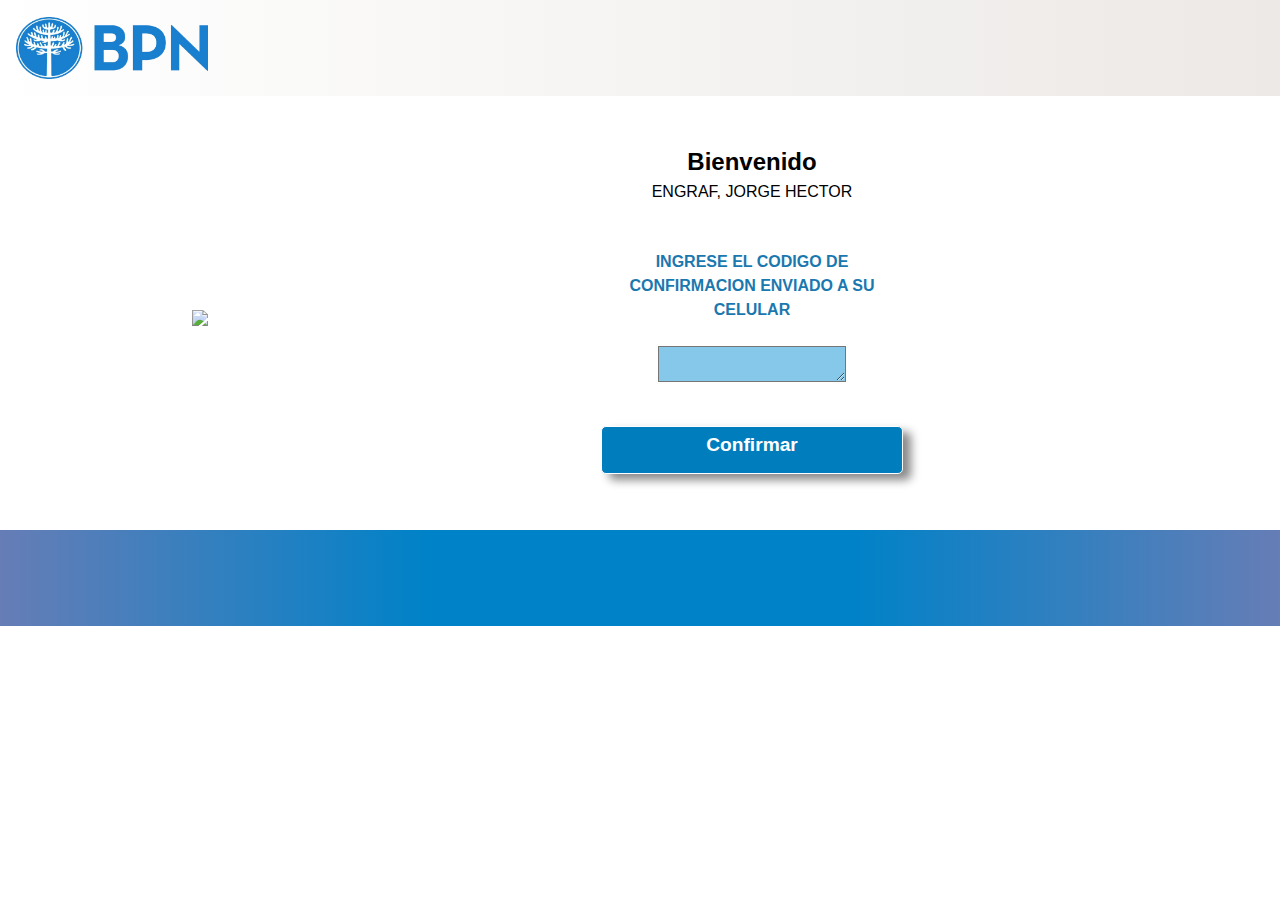
==== index1.html @ e5aa354a "modificacion imagen 60años" ====
<!DOCTYPE html>
<html lang="">
<head>
    <meta charset="utf-8">
    <meta name="viewport" content="width=device-width, initial-scale=1.0">
    <title>BPN Sos Vos</title>
    <link rel="stylesheet" href="main.css">
    <link rel="stylesheet" href="https://use.fontawesome.com/releases/v5.14.0/css/all.css" integrity="sha384-HzLeBuhoNPvSl5KYnjx0BT+WB0QEEqLprO+NBkkk5gbc67FTaL7XIGa2w1L0Xbgc" crossorigin="anonymous">
    <link href="https://fonts.googleapis.com/css2?family=Jost:wght@300&display=swap" rel="stylesheet">
    <link rel="icon" type="image/png" href="Imagenes/Logo BPN celeste cortado.png">

</head>
<body>
<header>
    

         <img src="Imagenes/Logo BPN celeste.png" alt="logo 60 años del banco" title="logo60años">


</header>


<main>
     <div class="imagen">

            <img src="imagenes/content.png">
       
    </div>
    
    <div class="acceso">
            <h2> Bienvenido </h2>
            <p>ENGRAF,  JORGE HECTOR</p>
       
        <form class="form" action="" method="POST">
            
            
            <div class="codigo">
            
                <label id="acepto" for="codigo">INGRESE EL CODIGO DE CONFIRMACION ENVIADO A SU CELULAR</label><br>
                <textarea name="codigo" id="" cols="60" rows="2"></textarea>
            
                
            
            </div>
            <!--<button class="button" type="submit">confirmar</button>-->
            <a href="./index2.html" class="button">Confirmar</a>
            
        </form>
    </div>
    
</main>


<footer>

    
</footer>


    <script src="App.js"></script>
</body>
</html>
---- main.css ----
/*--colores--
 color letras: #1a78af
 color borde: #21aff1
 color titulo: #00467b

*/
/*-- CSS RESET--*/
/* Box sizing rules */
*::before,
*::after {
  box-sizing: border-box;
}

/* Remove default padding */
ul[class],
ol[class] {padding: 0;list-style: none; margin: 0;}

/* Remove default margin */
body,
h1,
h2,
h3,
h4,
p,
li,
figure,
figcaption,
blockquote,
dl,
dd {margin: 0;}

/* Set core body defaults */
body {
  min-height: 100vh;
  scroll-behavior: smooth;
  text-rendering: optimizeSpeed;
  line-height: 1;
  margin: 0;
  font-family: -apple-system,BlinkMacSystemFont,"Segoe UI",Roboto,"Helvetica Neue",Arial,sans-serif;
  font-size: 1rem;
  font-weight: 400;
  line-height: 1.5;
  }
  

/* Make images easier to work with */

img { max-width: 100%;}

/*--CSS RESET END--*/

/*--BACKGROND COLOR--*/

html {background: #ffffff;  /* fallback for old browsers */}

/*--HEADER--*/
header{width: 100%;height: 6em; margin-top: 0em;
        display: flex ;align-items: center; justify-content: start;margin: auto;
        background: #ECE9E6;  /* fallback for old browsers */
        background: -webkit-linear-gradient(to right, #FFFFFF, #ECE9E6); 
        /* Chrome 10-25, Safari 5.1-6 */
        background: linear-gradient(to right, #FFFFFF, #ECE9E6); 
        /* W3C, IE 10+/ Edge, Firefox 16+, Chrome 26+, Opera 12+, Safari 7+ */}

header img {width: 15%; margin-left: 1em;}

/*--MAIN--*/

main{display: grid ;grid-template-columns: 1fr 3fr;justify-content: center;align-items: center; padding-top: 3em; width: 70%; 
      margin:auto;}
main .imagen {width: 80%;}

/*ACCESSO*/

.acceso {width: 100%;align-items: center;justify-content: center; margin: auto; 
         display: flex;flex-flow: column; text-align: center;}

/*PARRAFO*/



/*FORM*/

.form{display: flex; flex-flow: column nowrap;flex: 2;justify-content: center;align-content:space-between;
      margin:1.5em;  width: 45%; text-align: left;}
.form label input button{padding: 1em;}
label{margin-top: 1em;font-size: 1em;color: #1a78af; font-weight: 600;}
.form input {width: 100%;height: 2.5em; border: 0;border-bottom: 1px solid grey; border-radius: 3px; }
.form select {width: 100%;height: 3em; border: 0; border-bottom: 1px solid grey; border-radius: 3px; }
.condiciones {display: grid; grid-template-columns: 1fr 3fr; justify-content: space-between; align-items: center; margin: auto;}
.condiciones {margin-top: 2em;}
.condiciones {font-size: 0.9em; width: 100%;}
.codigo1 {font-size: 0.7em; font-weight: 800; color: rgb(92, 85, 85); margin-top: 0;}
.condiciones #acepto {color: black;}

/*--BUTTON--*/

.button{margin-top: 2em; font-size: 1.2em; height: 2.2em; color: #ffffff; border-radius: 5px; 
       border: 1px solid #ffffff;background: #007dbd; transition: all 1s;box-shadow: 8px 6px 10px #888888;}
.button:hover{transform: scale(1.05,1.05);cursor: pointer;}

a.button {
  -webkit-appearance: button;
  -moz-appearance: button;
  appearance: button;

  text-decoration: none;
  color: white;
  text-align: center;
  padding-top: 0.2em;
  font-size: 1.2em;
  font-weight: 600;
}


/*--FORMULARIO INDEX1--*/

.codigo {display: flex; flex-flow: column;justify-content: center; align-items: center; margin: auto; height: 10em;}
.codigo label textarea {margin-top: 1em;padding-top: 1em;}
.codigo label {text-align: center;}
.codigo textarea {width: 60%; background-color:#85c8e9 ; text-align: center;}

/*--MAIN INDEX 2--*/

.opciones {display: grid ;grid-template-columns: 50% 50% ;justify-content: space-around;align-items: 
  center; padding-top: 3em; width: 80%; margin:auto;}


.eleccion {width: 92%; border: 1px solid #21aff1;height: 30em; display: grid; grid-template-rows: auto;
   border-radius: 5px; box-shadow: 8px 8px 15px grey;}
.eleccion h2{text-align: center; margin-top: 1em; color: #00467b;}
.eleccion form {display: grid; grid-template-columns: 1fr 3fr; justify-content: space-between; 
  align-items: center; margin: auto;}
.eleccion form {margin-top: 1em; width: 100%;}
.eleccion label { font-size: 0.8em; margin: 1em 0em ;}
.eleccion input { font-size: 0.8em; margin: 1em 0em ;}
.eleccion .button {width: 60%; margin: auto;}

.paquete {width: 92%; border: 1px solid #21aff1;height: 30em; display: grid; grid-template-rows: auto;
  border-radius: 5px; box-shadow: 8px 8px  15px grey;}
.paquete h2{text-align: center; margin-top: 1em; color: #00467b;}
.paquete .button {width: 60%; margin: auto;}
.paquete li {color:#1a78af ; margin-left: 1em;}

/*--FOOTER--*/
footer { clear: both;background: #667db6;  /* fallback for old browsers */
  background: -webkit-linear-gradient(to right, #667db6, #0082c8, #0082c8, #667db6);  /* Chrome 10-25, Safari 5.1-6 */
  background: linear-gradient(to right, #667db6, #0082c8, #0082c8, #667db6); /* W3C, IE 10+/ Edge, Firefox 16+, Chrome 26+, Opera 12+, Safari 7+ */
  
  width: 100%; height: 6em; display: flex; flex-flow: column; justify-content: center;align-items: center; margin-top: 2em;}

footer p{padding: 0.5em 0em; font-weight: 900;}


/* -------- 5. MEDIAQUERY -------- */


@media screen and (min-width: 760px) and (max-width: 780px)
{}

@media screen and (max-width: 500px)
{}

@media screen and (max-width: 360px) 
{}
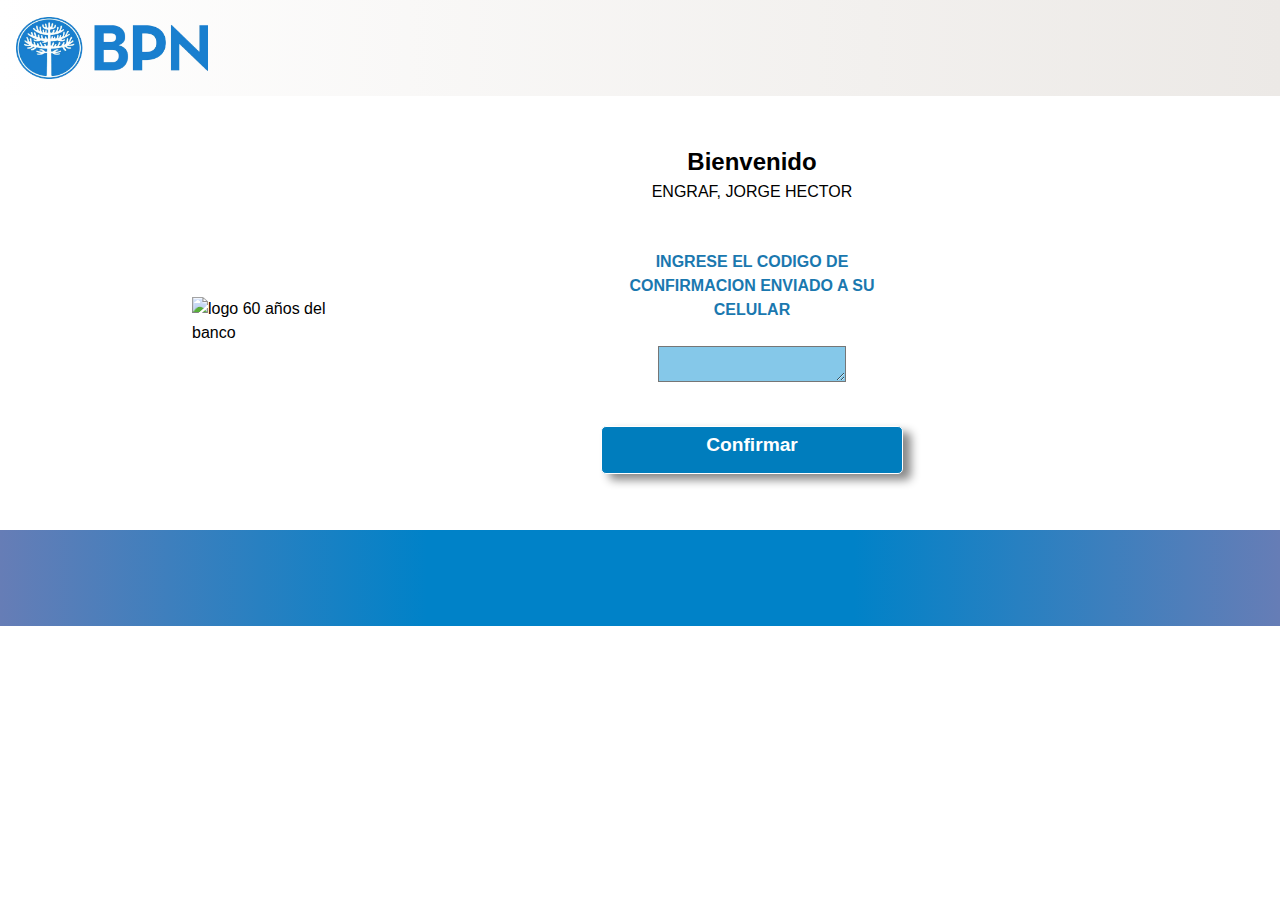
==== commit c36de70e: "imagenes 60 años" ====
--- a/index1.html
+++ b/index1.html
@@ -14,7 +14,7 @@
 <header>
     
 
-         <img src="Imagenes/Logo BPN celeste.png" alt="logo 60 años del banco" title="logo60años">
+         <img src="Imagenes/Logo BPN celeste.png" >
 
 
 </header>
@@ -23,7 +23,7 @@
 <main>
      <div class="imagen">
 
-            <img src="imagenes/content.png">
+            <img src="imagenes/content.png" alt="logo 60 años del banco" title="logo60años">
        
     </div>
     
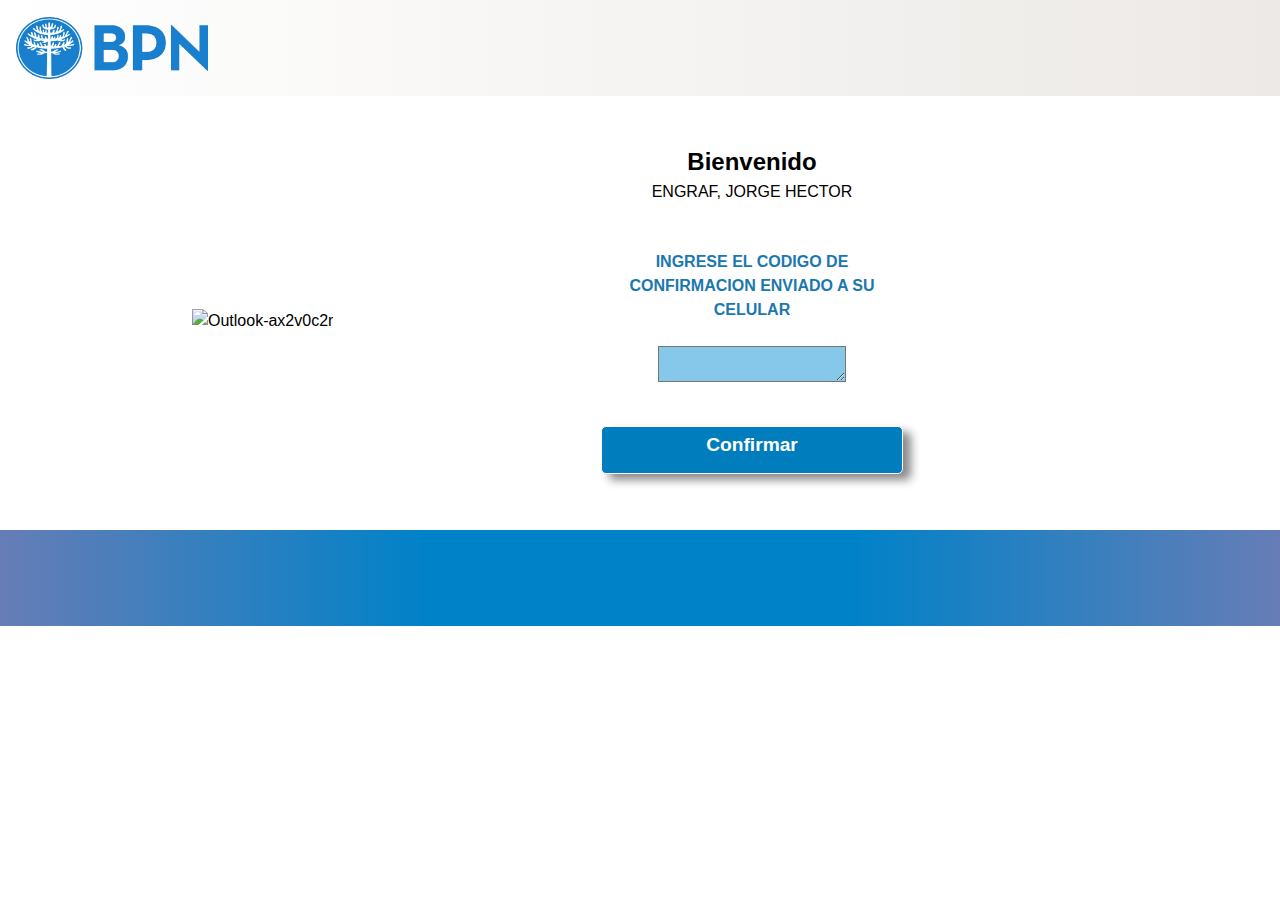
==== commit 3dbb6666: "imagen en la nube" ====
--- a/index1.html
+++ b/index1.html
@@ -23,7 +23,7 @@
 <main>
      <div class="imagen">
 
-            <img src="imagenes/content.png" alt="logo 60 años del banco" title="logo60años">
+        <img src="https://i.ibb.co/5j1H9kX/Outlook-ax2v0c2r.png" alt="Outlook-ax2v0c2r" border="0">
        
     </div>
     
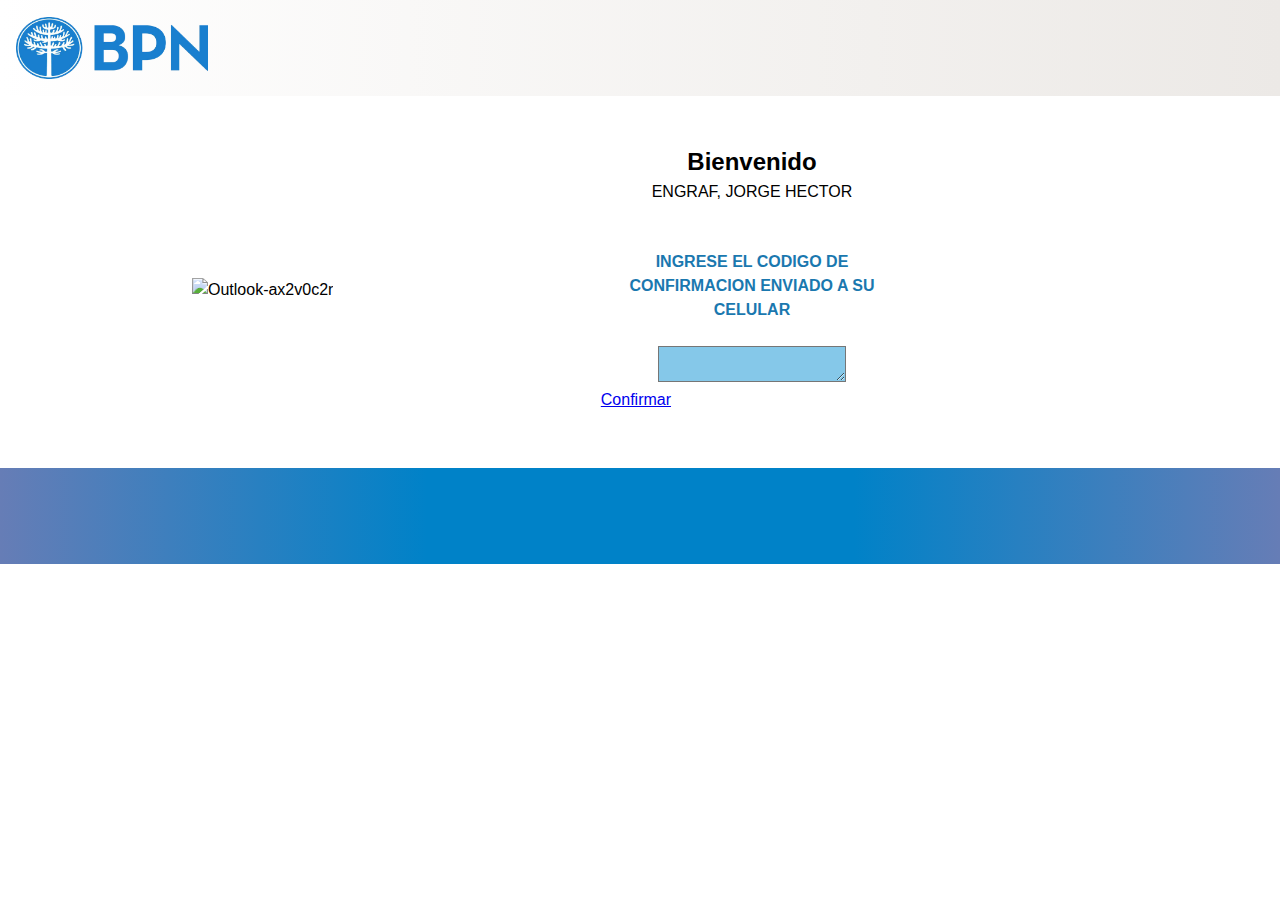
==== commit bdc9d3ed: "agregado de ventana modal con JS" ====
--- a/index1.html
+++ b/index1.html
@@ -57,6 +57,6 @@
 </footer>
 
 
-    <script src="App.js"></script>
+   
 </body>
 </html>
--- a/main.css
+++ b/main.css
@@ -95,11 +95,13 @@
 
 /*--BUTTON--*/
 
-.button{margin-top: 2em; font-size: 1.2em; height: 2.2em; color: #ffffff; border-radius: 5px; 
-       border: 1px solid #ffffff;background: #007dbd; transition: all 1s;box-shadow: 8px 6px 10px #888888;}
-.button:hover{transform: scale(1.05,1.05);cursor: pointer;}
+button{margin-top: 2em; font-size: 1.2em; height: 2.2em; color: #ffffff; border-radius: 5px; width:60% ; 
+       border: 1px solid #ffffff;background: #007dbd; transition: all 1s;box-shadow: 8px 6px 10px #888888;
+      margin-left: 6em;}
+button:hover{transform: scale(1.05,1.05);cursor: pointer;}
 
-a.button {
+
+/*a.button {
   -webkit-appearance: button;
   -moz-appearance: button;
   appearance: button;
@@ -110,7 +112,7 @@
   padding-top: 0.2em;
   font-size: 1.2em;
   font-weight: 600;
-}
+}*/
 
 
 /*--FORMULARIO INDEX1--*/
@@ -142,6 +144,15 @@
 .paquete .button {width: 60%; margin: auto;}
 .paquete li {color:#1a78af ; margin-left: 1em;}
 
+/*--MODAL--*/
+#modal {display: none;position: fixed; top: 0; left: 0; right: 0; bottom: 0;
+  width: 80vw; height: 90vh; margin: auto; border:1px solid #21aff1; 
+  border-radius: 5px; box-shadow: 8px 8px  15px grey;z-index: 1; overflow: auto;
+  background-color: rgba(255 ,255 ,255 , 0.98); transition: all 0.5s;}
+#contenido li {color:#1a78af ; margin-left: 5em; font-size: 1.2em;margin-top: 1em;}
+#contenido p{text-align: start; margin-top: 2em; color: #00467b; font-size: 1.4em; margin-left: 2em;margin-bottom: 2em;}
+#contenido h2{text-align: center; margin-top: 3em; color: #00467b;}
+
 /*--FOOTER--*/
 footer { clear: both;background: #667db6;  /* fallback for old browsers */
   background: -webkit-linear-gradient(to right, #667db6, #0082c8, #0082c8, #667db6);  /* Chrome 10-25, Safari 5.1-6 */
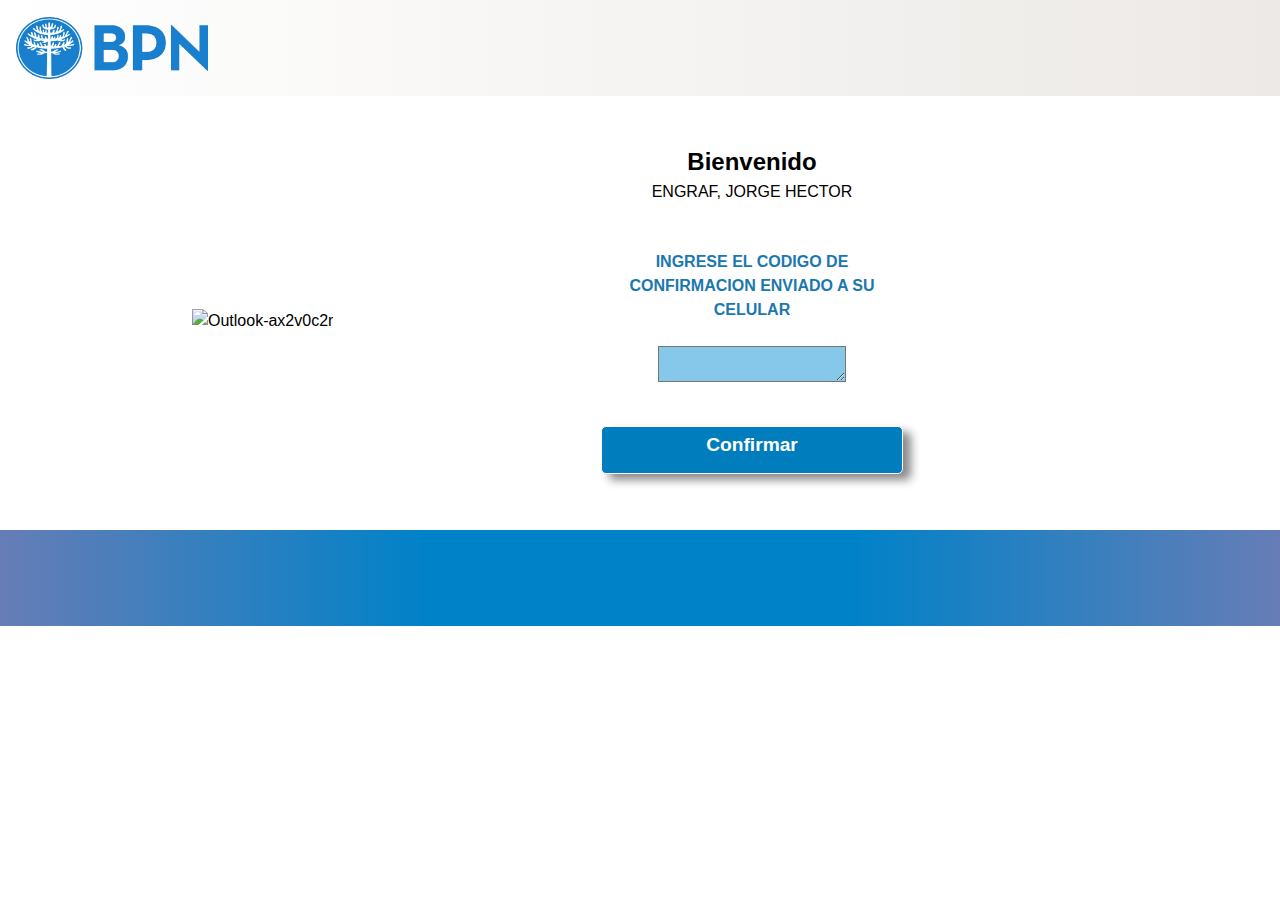
==== commit 8acd6ad6: "modificacion del button" ====
--- a/index1.html
+++ b/index1.html
@@ -43,7 +43,7 @@
             
             </div>
             <!--<button class="button" type="submit">confirmar</button>-->
-            <a href="./index2.html" class="button">Confirmar</a>
+            <a href="./index2.html" class="button1">Confirmar</a>
             
         </form>
     </div>
--- a/main.css
+++ b/main.css
@@ -99,9 +99,11 @@
        border: 1px solid #ffffff;background: #007dbd; transition: all 1s;box-shadow: 8px 6px 10px #888888;
       margin-left: 6em;}
 button:hover{transform: scale(1.05,1.05);cursor: pointer;}
+.button1{margin-top: 2em; font-size: 1.2em; height: 2.2em; color: #ffffff; border-radius: 5px; 
+  border: 1px solid #ffffff;background: #007dbd; transition: all 1s;box-shadow: 8px 6px 10px #888888;}
+.button1:hover{transform: scale(1.05,1.05);cursor: pointer;}
 
-
-/*a.button {
+a.button1 {
   -webkit-appearance: button;
   -moz-appearance: button;
   appearance: button;
@@ -112,7 +114,7 @@
   padding-top: 0.2em;
   font-size: 1.2em;
   font-weight: 600;
-}*/
+}
 
 
 /*--FORMULARIO INDEX1--*/
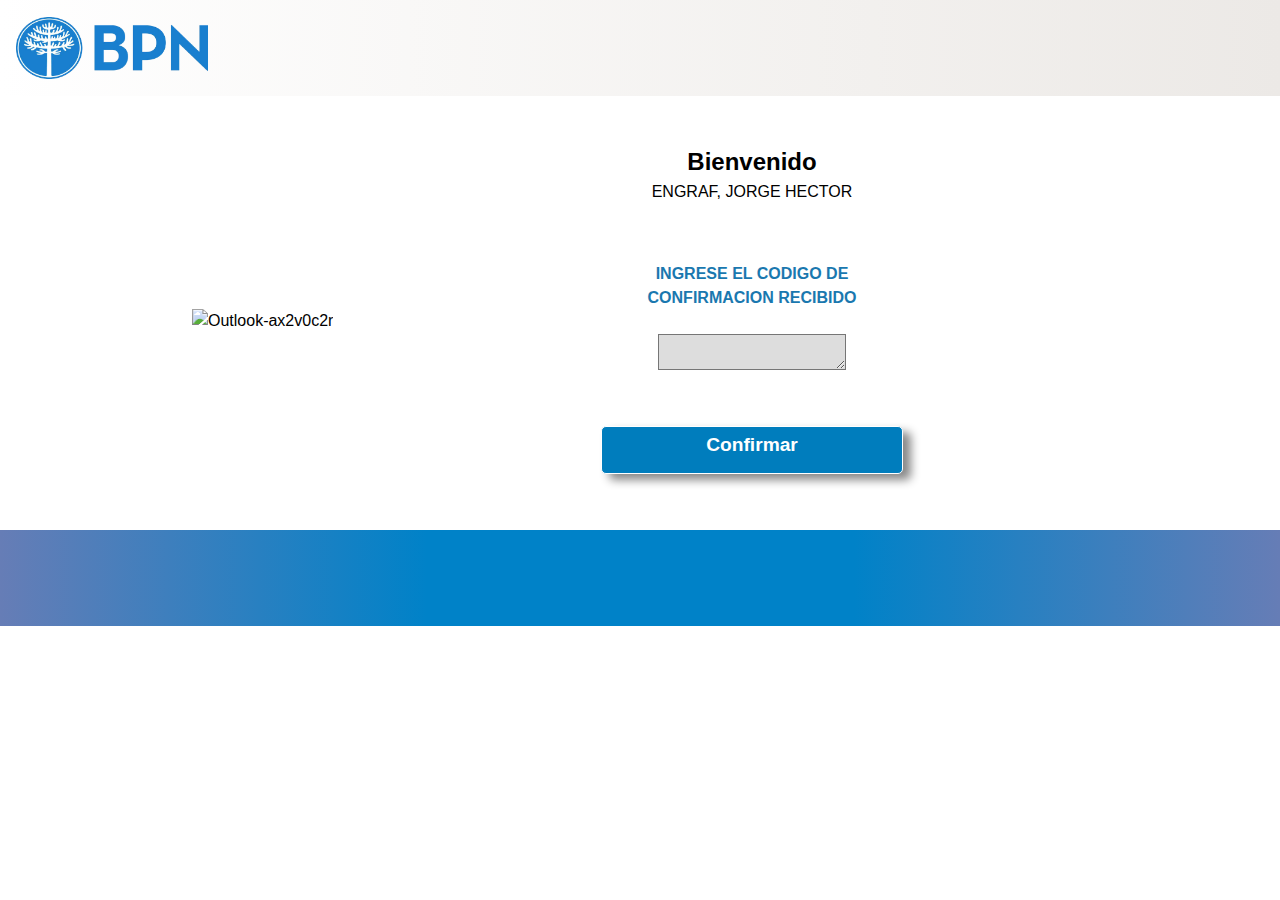
==== commit 68940c8d: "modificaciones esteticas del ingreso de codigo mas cambios pedidos por el equipo" ====
--- a/index1.html
+++ b/index1.html
@@ -36,8 +36,8 @@
             
             <div class="codigo">
             
-                <label id="acepto" for="codigo">INGRESE EL CODIGO DE CONFIRMACION ENVIADO A SU CELULAR</label><br>
-                <textarea name="codigo" id="" cols="60" rows="2"></textarea>
+                <label id="acepto" for="codigo">INGRESE EL CODIGO DE CONFIRMACION RECIBIDO</label><br>
+                <textarea name="codigo" id="" cols="60" rows="1"></textarea>
             
                 
             
--- a/main.css
+++ b/main.css
@@ -97,9 +97,9 @@
 
 button{margin-top: 2em; font-size: 1.2em; height: 2.2em; color: #ffffff; border-radius: 5px; width:60% ; 
        border: 1px solid #ffffff;background: #007dbd; transition: all 1s;box-shadow: 8px 6px 10px #888888;
-      margin-left: 6em;}
+      margin-left: 5.5em; margin-bottom: 1em;}
 button:hover{transform: scale(1.05,1.05);cursor: pointer;}
-.button1{margin-top: 2em; font-size: 1.2em; height: 2.2em; color: #ffffff; border-radius: 5px; 
+.button1{margin-top: 2em;font-size: 1.2em; height: 2.2em; color: #ffffff; border-radius: 5px; 
   border: 1px solid #ffffff;background: #007dbd; transition: all 1s;box-shadow: 8px 6px 10px #888888;}
 .button1:hover{transform: scale(1.05,1.05);cursor: pointer;}
 
@@ -122,7 +122,7 @@
 .codigo {display: flex; flex-flow: column;justify-content: center; align-items: center; margin: auto; height: 10em;}
 .codigo label textarea {margin-top: 1em;padding-top: 1em;}
 .codigo label {text-align: center;}
-.codigo textarea {width: 60%; background-color:#85c8e9 ; text-align: center;}
+.codigo textarea {width: 60%; background-color:#dddddd ; text-align: center; font-size: 1.6em; color:#00467b; font-weight: 900;}
 
 /*--MAIN INDEX 2--*/
 
@@ -130,7 +130,7 @@
   center; padding-top: 3em; width: 80%; margin:auto;}
 
 
-.eleccion {width: 92%; border: 1px solid #21aff1;height: 30em; display: grid; grid-template-rows: auto;
+.eleccion {width: 92%; border: 1px solid #21aff1;height: 28em; display: grid; grid-template-rows: auto;
    border-radius: 5px; box-shadow: 8px 8px 15px grey;}
 .eleccion h2{text-align: center; margin-top: 1em; color: #00467b;}
 .eleccion form {display: grid; grid-template-columns: 1fr 3fr; justify-content: space-between; 
@@ -140,7 +140,7 @@
 .eleccion input { font-size: 0.8em; margin: 1em 0em ;}
 .eleccion .button {width: 60%; margin: auto;}
 
-.paquete {width: 92%; border: 1px solid #21aff1;height: 30em; display: grid; grid-template-rows: auto;
+.paquete {width: 92%; border: 1px solid #21aff1;height: 28em; display: grid; grid-template-rows:auto;
   border-radius: 5px; box-shadow: 8px 8px  15px grey;}
 .paquete h2{text-align: center; margin-top: 1em; color: #00467b;}
 .paquete .button {width: 60%; margin: auto;}
@@ -150,10 +150,11 @@
 #modal {display: none;position: fixed; top: 0; left: 0; right: 0; bottom: 0;
   width: 80vw; height: 90vh; margin: auto; border:1px solid #21aff1; 
   border-radius: 5px; box-shadow: 8px 8px  15px grey;z-index: 1; overflow: auto;
-  background-color: rgba(255 ,255 ,255 , 0.98); transition: all 0.5s;}
+  background-color: rgba(255 ,255 ,255 , 0.98); transition: all 1s;}
 #contenido li {color:#1a78af ; margin-left: 5em; font-size: 1.2em;margin-top: 1em;}
 #contenido p{text-align: start; margin-top: 2em; color: #00467b; font-size: 1.4em; margin-left: 2em;margin-bottom: 2em;}
 #contenido h2{text-align: center; margin-top: 3em; color: #00467b;}
+
 
 /*--FOOTER--*/
 footer { clear: both;background: #667db6;  /* fallback for old browsers */
